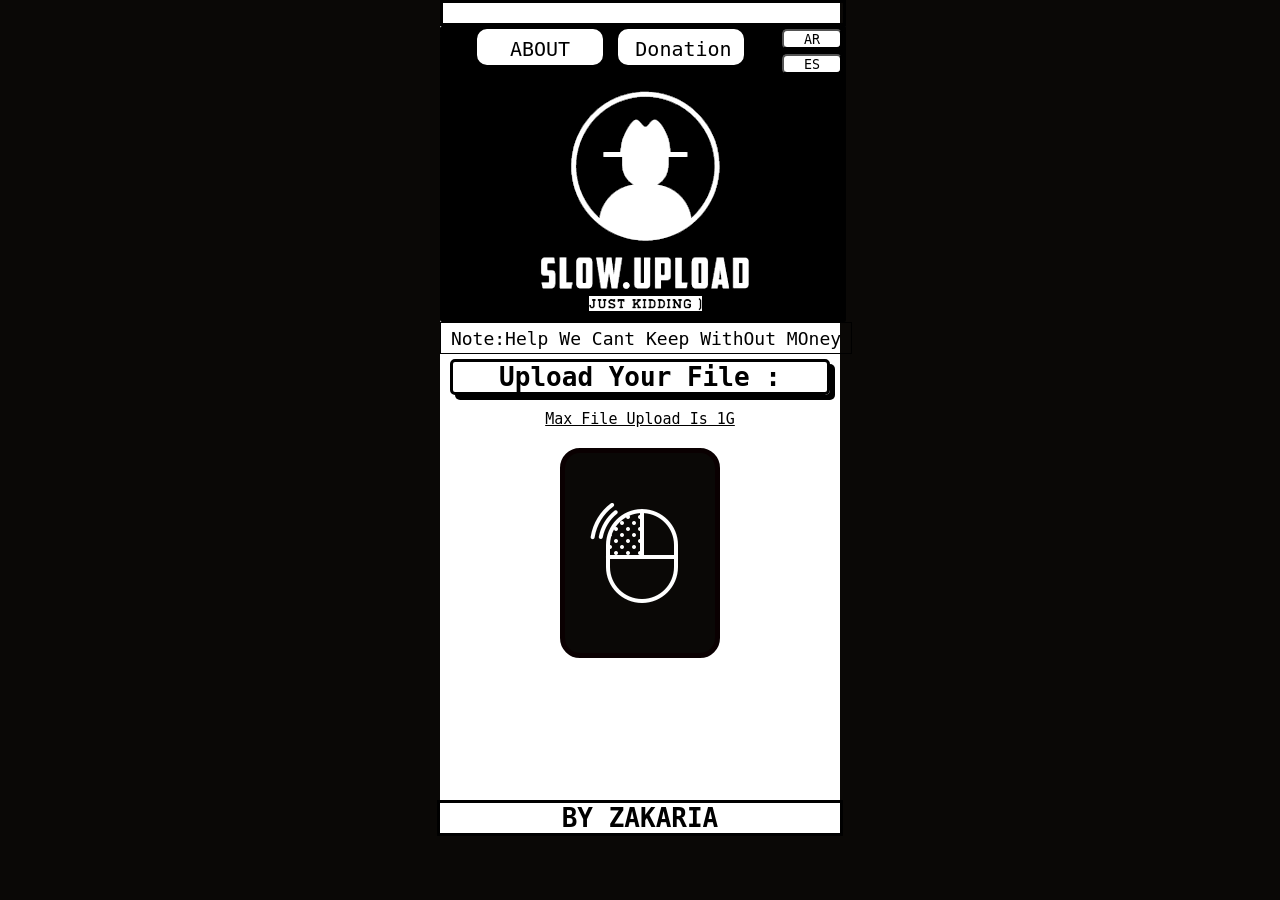
==== index.html @ 82040094 "new name" ====
<!DOCTYPE html>
<html>
<head>
	<title>Slow.Upload</title>
	<meta charset="utf-8">
	<link rel="stylesheet" type="text/css" href="css/style.css">
	<script type="text/javascript" src="js/upload.js"></script>
</head>
<body>
     <div id="all-site">
     	<p id="paypal"></p>
	<div id="logo">
		<div id="nav-bar">
		<ul id="ul1">
			<li id="li1"><a href="">ABOUT</a></li>
			<li id="li2"><input onclick="handlonclick()" id="btn3" type="button" name="btn2" value="Donation"></li>
			 <div class="lanngs">
			 	<input onclick="handlonclicklanguage()" class="btnlang" type="button" name="" value="AR">
			 	<input class="btnlang" type="button" name="" value="ES">
			 </div>
         
		</ul>
		</div>
		<img id="img1" src="imgs/logo3.png">
	</div>

<div id="ann"><p>Note:Help We Cant Keep WithOut MOney</p></div>
	<div id="cont">
		<h1 id="cont-h1">Upload Your File :</h1>
		<u><p id="cont-p">Max File Upload Is 1G</p></u>
		<input type="file" name="uploadfile" id="img" style="display:none;"/>
		<div id="upload">
        <label id="file-input" for="img"><img src="imgs/click.png"></label>
        </div>
	</div>
	</div>

	<footer>
		<h1>BY ZAKARIA</h1>
	</footer>



</body>
</html>
---- css/style.css ----
*{
	padding: 0px;
	margin: 0px;
}
body{
	background-color: #0A0806;
}

#all-site{
	width: 400px;
	margin: auto;
	height: 800px;
	background-color: white;
}

#logo{
	width: 100%;
	height: 290px;
	border:3px solid black;
	background-color: black;
	margin: auto;
	text-align: center;
	border-radius: 2px;
}

#select1{
	text-align: center;
    display: inline-block;
    padding-right: 0px;
    color: black;
    width: 60px;
	height: 30px;
	margin-top: 0px;
	font-size: 18px;
	border-radius: 10px;
	padding: 2px;
	font-family: monospace;
}


#img1{
	text-align: center;
}

#nav-bar{
	width: 100%;
	height: 50px;
	text-align: center;
}

#ul1{

    display: flex;
    margin: auto;
    text-align: center;
    justify-content: center;

}

#li1{
    text-align: center;
    display: inline-block;
    margin-left: 15px;
    padding-left: 5px;
    color: black;
    width: 110px;
	height: 20px;
	font-size: 20px;
	border:3px solid white;
	border-radius: 10px;
	padding: 5px;
	font-family: monospace;
	background-color: white;
}

#li2{
    text-align: center;
    display: inline-block;
    margin-left: 15px;
    padding-left: 5px;
    color: black;
    width: 110px;
	height: 20px;
	font-size: 20px;
	border:3px solid white;
	border-radius: 10px;
	padding: 5px;
	font-family: monospace;
	background-color: white;
}

#btn3{
	text-align: center;
    display: inline-block;
    margin-left: 15px;
    padding-left: 5px;
    color: black;
    width: 110px;
	height: 20px;
	margin: auto;
	font-size: 20px;
	border: none;
	font-family: monospace;
	background-color: white;
}

a{
	text-decoration: none;
	color: black;
}
a:hover{
	border-bottom: 3px solid black;
}

#cont{
	width: 380px;
	height: 400px;
    margin: auto;
    margin-top: 5px;
    border-radius: 5px;
}
#cont-h1{
	text-align: center;
	font-family: monospace;
	background-color: gold:;
	border: 3px solid black;
	border-radius: 5px;
	box-shadow: 5px 5px black;
}
#ann{
	width: 100%;
	height: 20px;
	font-size: 18px;
	margin: auto;
	border:1px solid black;
	color: black;
	font-family: monospace;
	text-align: center;
	padding: 5px;
}

#cont-p{
	text-align: center;
	margin-top: 15px;
	font-family: monospace;
	font-size: 15px;
}
#upload{
	border:5px solid #0A0001;
	width: 150px;
	height: 150px;
	margin: auto;
	text-align: center;
    margin-top: 20px;
    padding-top: 50px;
    font-size: monospace;
    background-color: #0A0806;
    border-radius: 20px;
}

#file-input{
	font-size: 30px;
	color: black;
	font-family: monospace;
	border-radius: 5px;
}

#paypal{
	border:3px solid black;
	height: 20px;
	width: 400px;
	color: green;
	font-size: 18px;
    font-family: monospace;
    text-align: center;
}
    footer{
     width: 400px;
     border:3px solid black;
     text-align: center;
     margin: auto;
     padding: 0px;
     background-color: white;
     font-family: monospace;
    }
    .lanngs{
    	width: 80px;
    	height: 126px;
    	float: right;
    	display: block;
    }

    .btnlang{
    	height: 20px;
    	width: 60px;
    	display: block;
    	margin-left: 38px;
    	margin-bottom: 5px;
    	background-color: white;
    	font-family: monospace;
    	border-radius: 5px;

    }
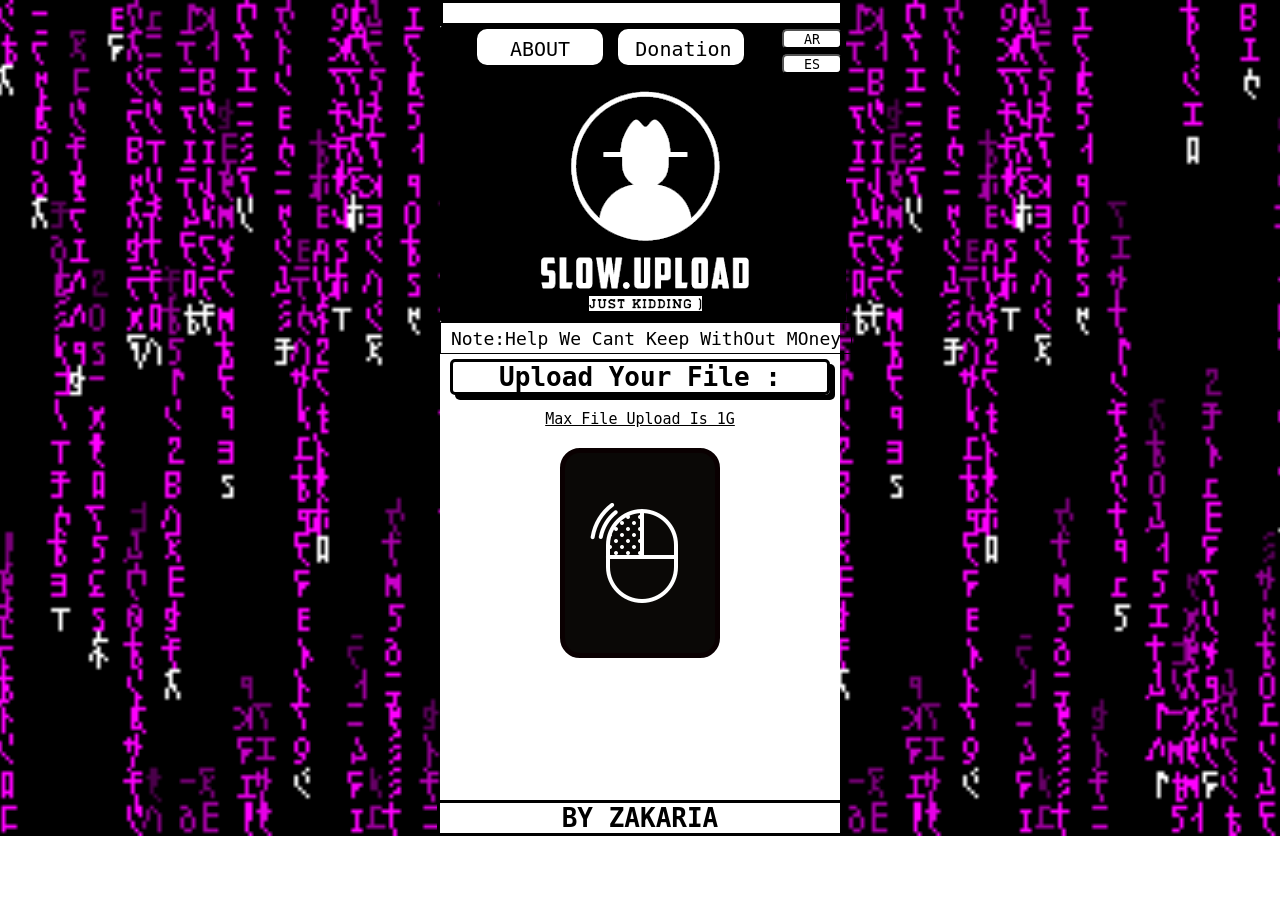
==== commit 599aea69: "New backgrounds" ====
--- a/index.html
+++ b/index.html
@@ -5,7 +5,20 @@
 	<meta charset="utf-8">
 	<link rel="stylesheet" type="text/css" href="css/style.css">
 	<script type="text/javascript" src="js/upload.js"></script>
+	<script src="https://ajax.googleapis.com/ajax/libs/jquery/3.6.3/jquery.min.js"></script>
 </head>
+<script>
+	$(document).ready(function(){
+		$("#img1").click(function(){
+			$('body').css('background-image', 'url(imgs/background2.gif)');
+			 
+			$("#img1").dblclick(function(){
+			$('body').css('background-image', 'url(imgs/background1.gif)');
+			
+		})
+		})
+	})
+</script>
 <body>
      <div id="all-site">
      	<p id="paypal"></p>
--- a/css/style.css
+++ b/css/style.css
@@ -3,7 +3,10 @@
 	margin: 0px;
 }
 body{
-	background-color: #0A0806;
+	 background-image: url(../imgs/background.gif);
+	 background-repeat: no-repeat;
+	 background-size: cover;
+	 background-position: center;
 }
 
 #all-site{
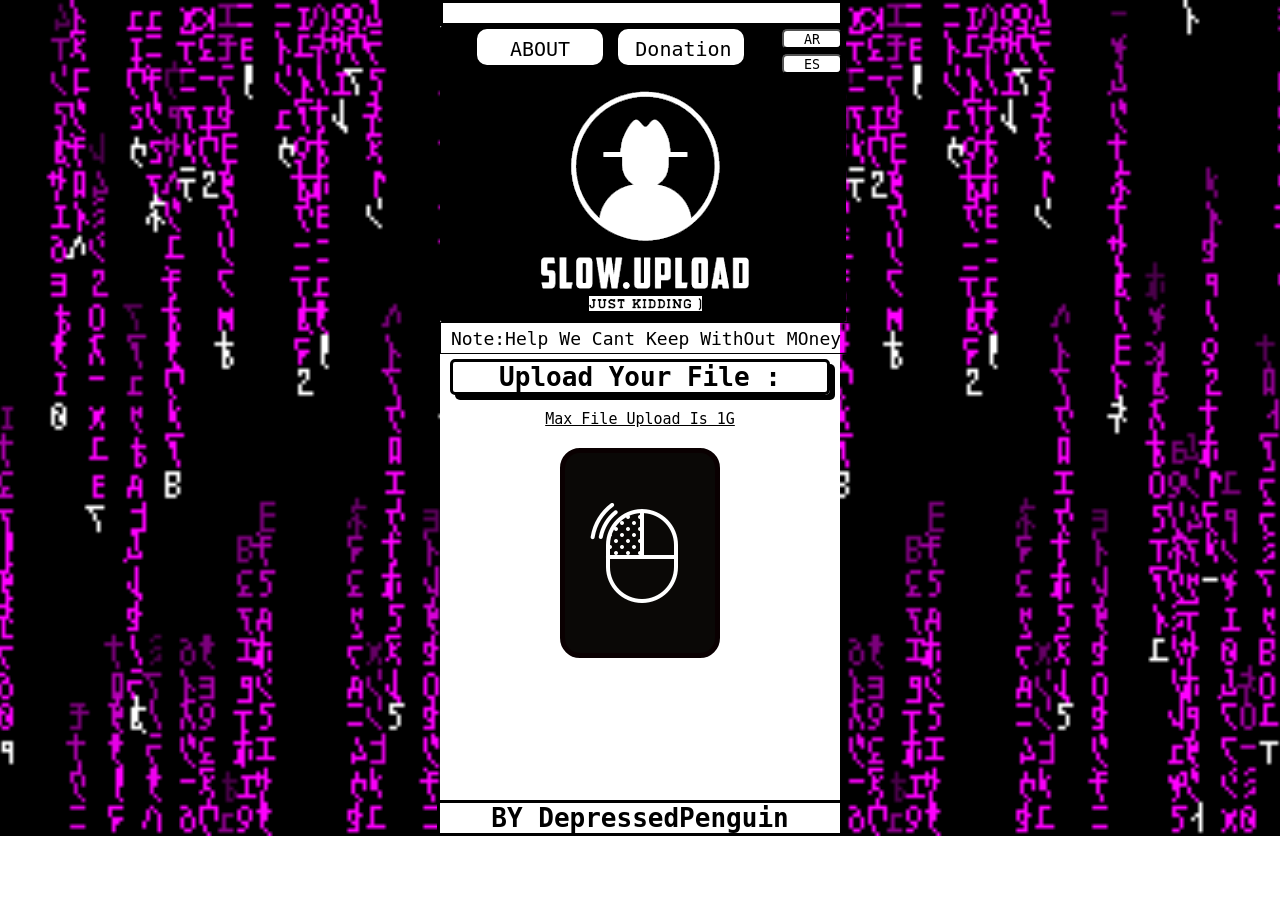
==== commit e37db09b: "Change footer" ====
--- a/index.html
+++ b/index.html
@@ -14,9 +14,14 @@
 			 
 			$("#img1").dblclick(function(){
 			$('body').css('background-image', 'url(imgs/background1.gif)');
-			
 		})
 		})
+
+		$("#li1").click(function(){
+		  $("#li1").hide({width:"300px"})
+		})
+
+
 	})
 </script>
 <body>
@@ -49,7 +54,7 @@
 	</div>
 
 	<footer>
-		<h1>BY ZAKARIA</h1>
+		<h1>BY DepressedPenguin</h1>
 	</footer>
 
 
